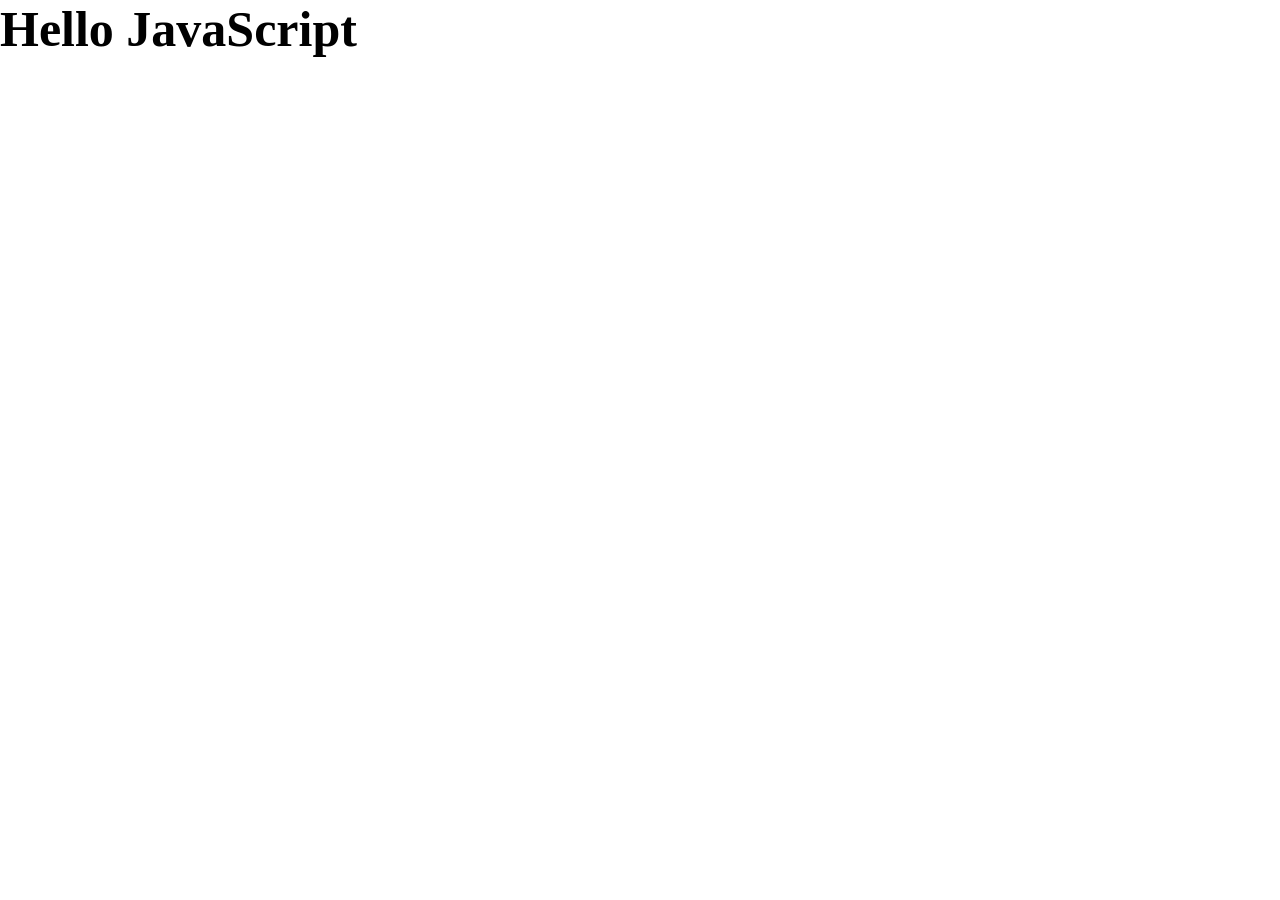
==== Css/javascript/index.html @ a6e0d950 "animations" ====
<!DOCTYPE html>
<html lang="en">
<head>
    <meta charset="UTF-8">
    <meta name="viewport" content="width=device-width, initial-scale=1.0">
    <title>Document</title>
    <link rel="stylesheet" href="styling.css">
</head>
<body>
    <h1>Hello JavaScript</h1>
    <script src="script.js"></script>
</body>
</html>
---- Css/javascript/styling.css ----
*{
    margin:0 ;
    padding:0 ;
    box-sizing: border-box;
    font-family: 'helvetica neue';
}

html, body{
    height: 100%;
    width: 100%;
}

h1{
    font-size: 50px;
}
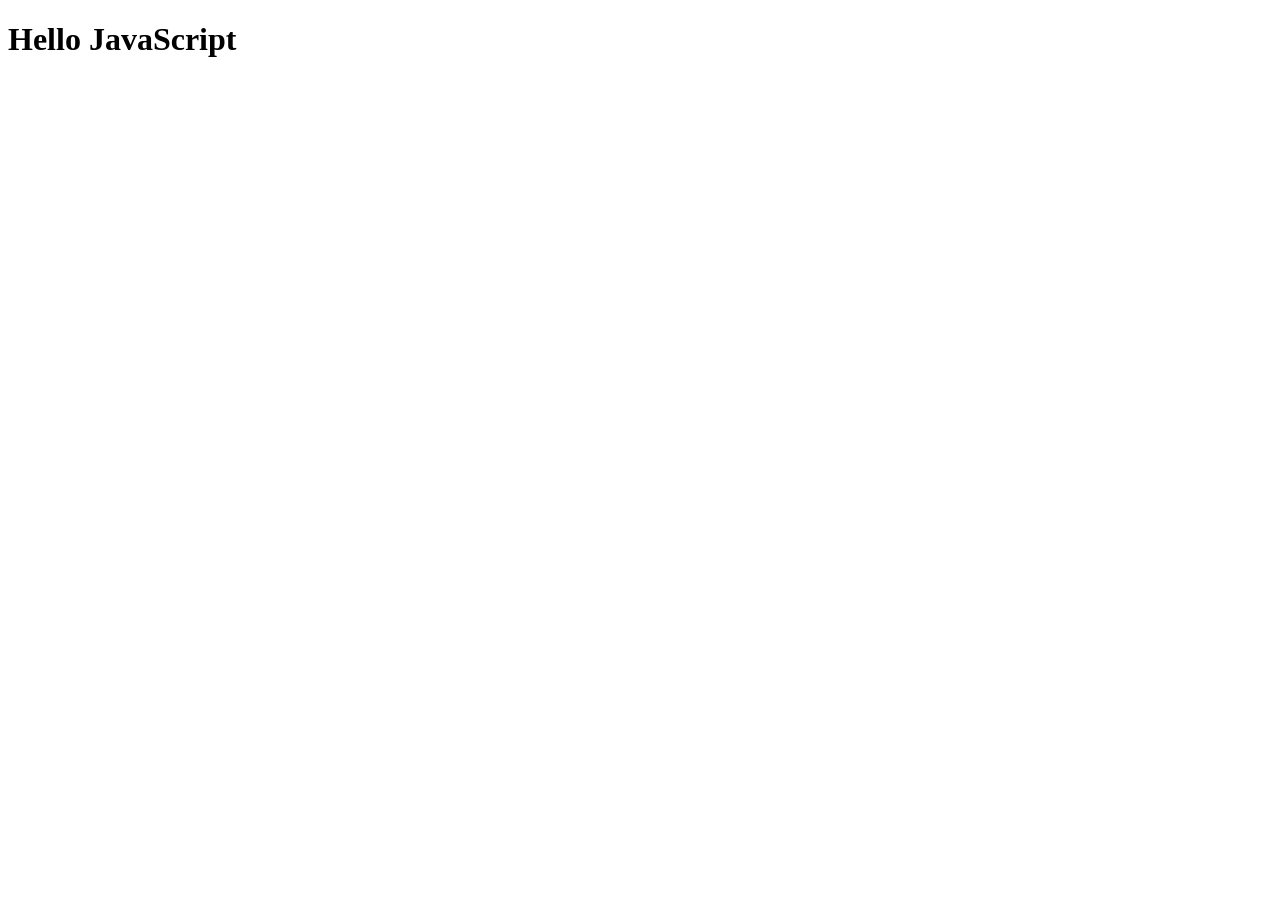
==== commit 99a2378a: "Initial commit - Portfolio website" ====
--- a/Css/javascript/index.html
+++ b/Css/javascript/index.html
@@ -4,7 +4,7 @@
     <meta charset="UTF-8">
     <meta name="viewport" content="width=device-width, initial-scale=1.0">
     <title>Document</title>
-    <link rel="stylesheet" href="styling.css">
+    
 </head>
 <body>
     <h1>Hello JavaScript</h1>
